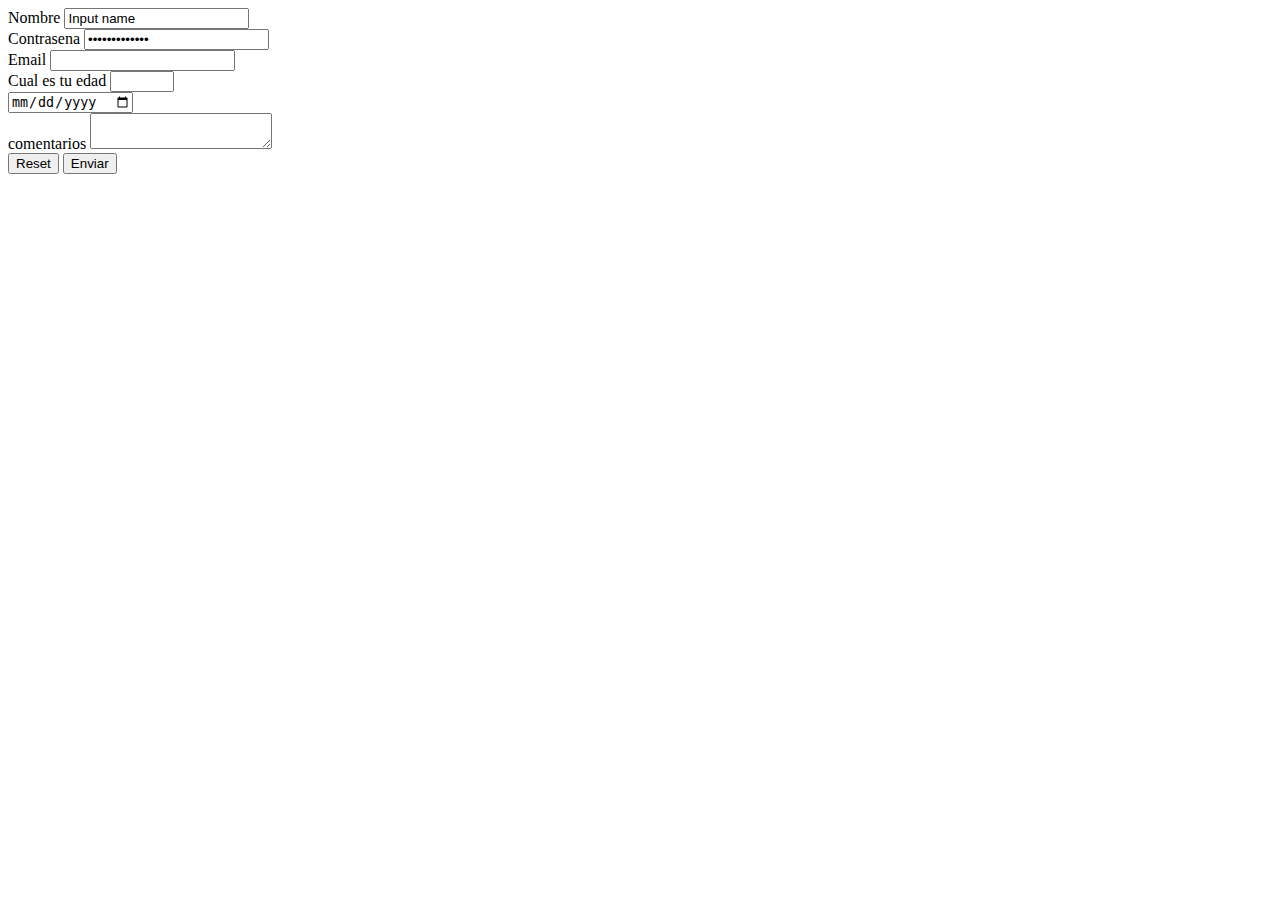
==== 2.FORMS-TABLE/forms.html @ d206a540 "add Ejercicio 02" ====
<!DOCTYPE html>
<html lang="en">
<head>
    <meta charset="UTF-8">
    <meta http-equiv="X-UA-Compatible" content="IE=edge">
    <meta name="viewport" content="width=device-width, initial-scale=1.0">
    <title>Esto es un formulario con OpenBootcamp</title>
</head>
<body>  
    <form action="resultados.html" method="GET">
        <div>
            <label for="nombre-user">Nombre</label>
            <input type="text" name="nombre-user" id="nombre-user" value="Input name" required>
        </div>
        <div>
            <label for="pwd-user">Contrasena</label>
            <input type="password" name="pwd-user" id="pwd-user" value="password here" required>
        </div>
        <div>
            <label for="email">Email</label>
            <input type="email" name="email" id="email" required>
        </div>
        <div>
            <label for="edad">Cual es tu edad</label>
            <input type="number" name="edad" id="edad" min="1" max="100" step="5"  required>
        </div>
        <div>
            <label for="date"></label>
            <input type="date" name="nacimiento" id="nacimiento">
        </div>
        <div>
            <label for="txt-comentarios" name="txt-comentarios">comentarios</label>
            <textarea >

            </textarea>
        </div>
        <div>
            <button type="reset">Reset</button><!--boton para resetear formularios-->
            <button type="submit">Enviar</button>
        </div>
    
    </form>
    
</body>
</html>
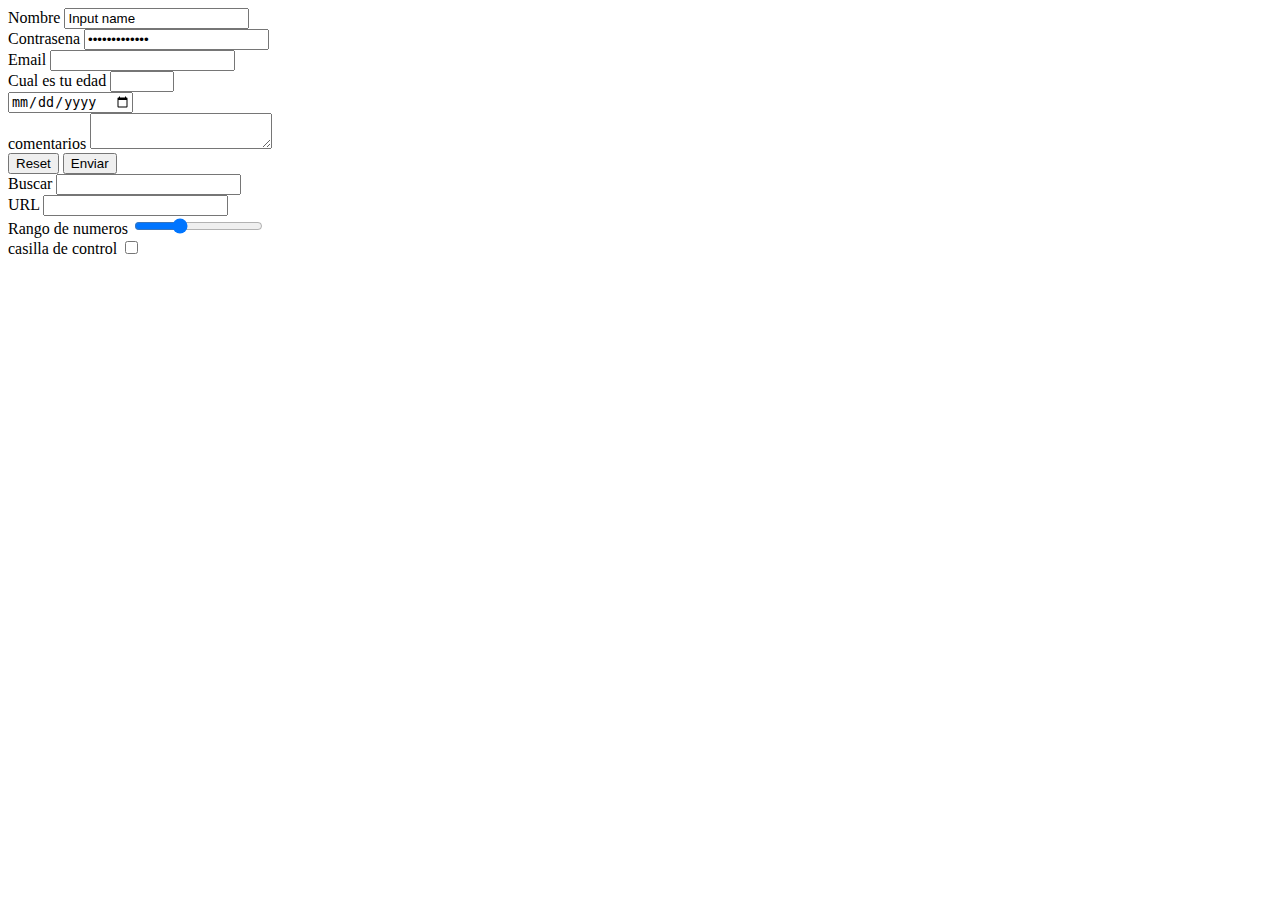
==== commit 50bc3e36: "updte files" ====
--- a/2.FORMS-TABLE/forms.html
+++ b/2.FORMS-TABLE/forms.html
@@ -38,6 +38,24 @@
             <button type="reset">Reset</button><!--boton para resetear formularios-->
             <button type="submit">Enviar</button>
         </div>
+        <div>
+            <label for="search">Buscar</label>
+            <input type="search" name="busqueda" id="busqueda">
+        </div>
+        <div>
+            <label for="url">URL</label>
+            <input type="url" id="url" name="url">
+        </div>
+        <div>
+            <label for="range">Rango de numeros</label>
+            <input type="range" name="range" id="range" min="1" max="10" value="4">
+        </div>
+        <div>
+            <label for="casilla-control">casilla de control</label>
+            <input type="checkbox" id="checkbox" name="checkbox">
+        </div>
+
+
     
     </form>
     
